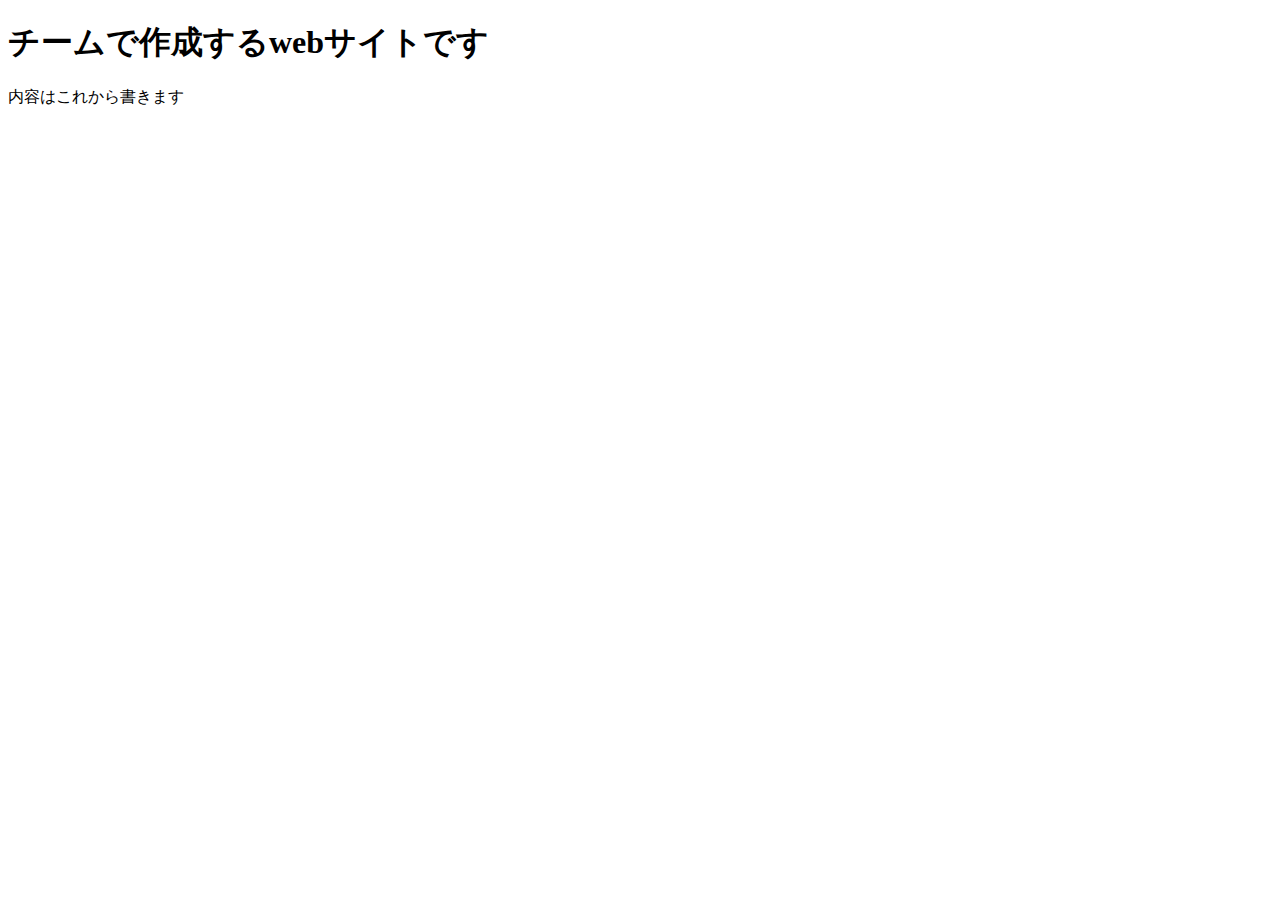
==== index.html @ c5c92bc8 "Create index.html" ====
<!DOCTYPE html>
<html lang="ja">
    <head>
        <meta charset="UTF-8">
        <title>チームで作るwebサイト</title>
    </head>
    <body>
        <h1>チームで作成するwebサイトです</h1>
        <p>内容はこれから書きます</p>
    </body>
</html>
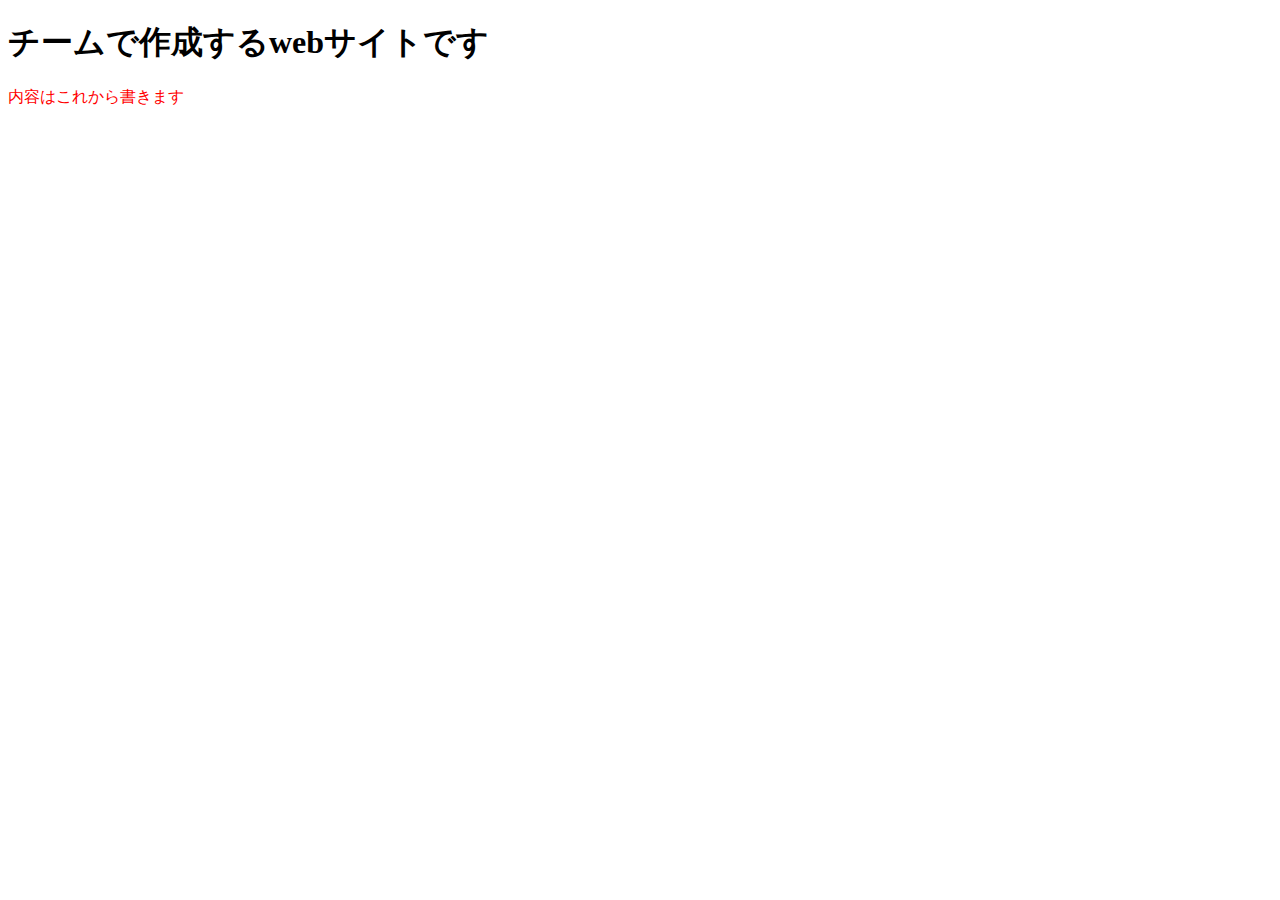
==== commit 7e17ee2d: "cssを適応した" ====
--- a/index.html
+++ b/index.html
@@ -3,9 +3,10 @@
     <head>
         <meta charset="UTF-8">
         <title>チームで作るwebサイト</title>
+        <link rel="stylesheet" href="css/index.css"
     </head>
     <body>
         <h1>チームで作成するwebサイトです</h1>
-        <p>内容はこれから書きます</p>
+        <p class="red">内容はこれから書きます</p>
     </body>
 </html>--- a/css/index.css
+++ b/css/index.css
@@ -0,0 +1,3 @@
+.red{
+    color:red;
+}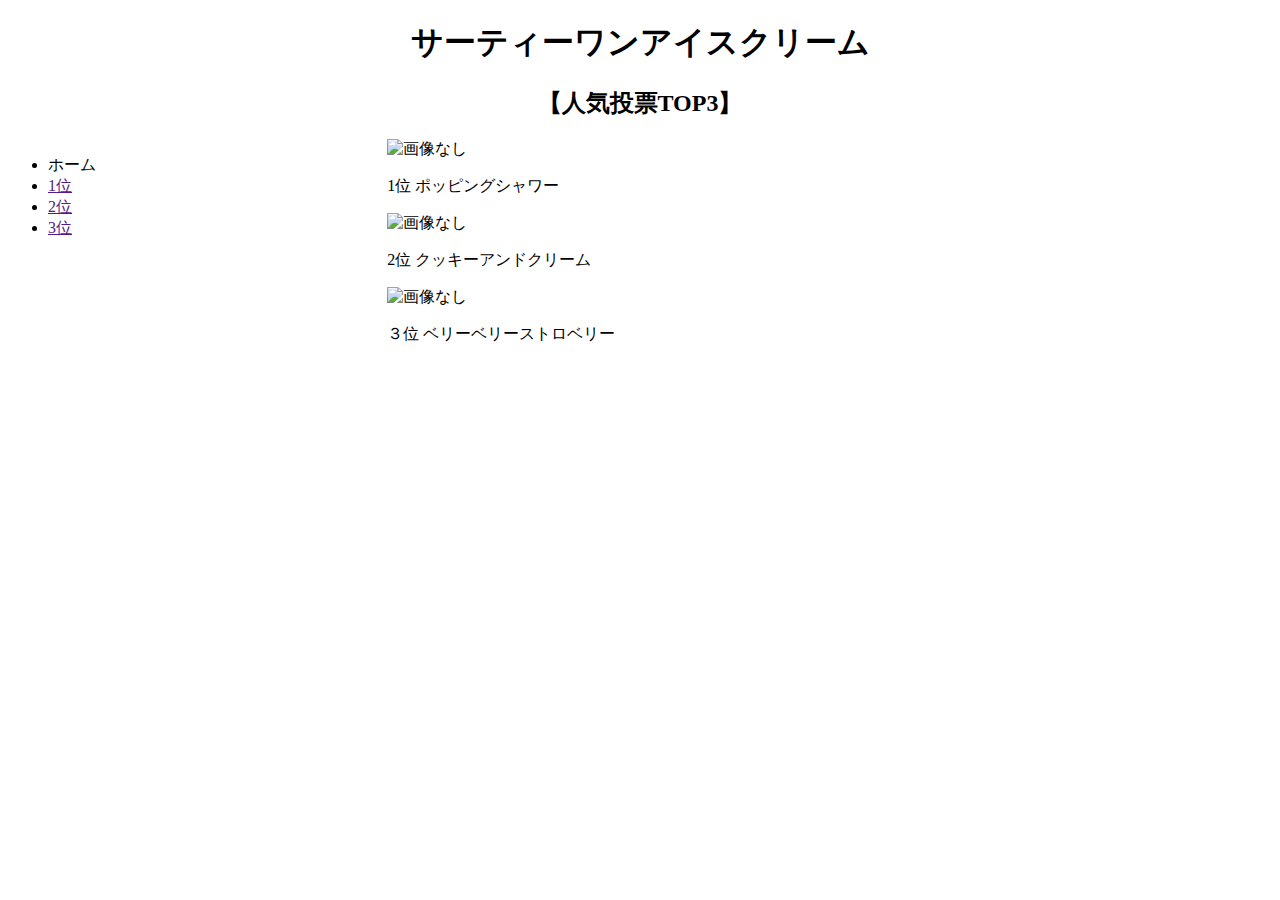
==== commit b2228578: "topページの作成" ====
--- a/index.html
+++ b/index.html
@@ -3,10 +3,28 @@
     <head>
         <meta charset="UTF-8">
         <title>チームで作るwebサイト</title>
-        <link rel="stylesheet" href="css/index.css"
+        <link rel="stylesheet"　type="text/css" href="css/index.css">
     </head>
     <body>
-        <h1>チームで作成するwebサイトです</h1>
-        <p class="red">内容はこれから書きます</p>
+        <h1>サーティーワンアイスクリーム</h1>
+        <h2>【人気投票TOP3】</h2>
+        <div id="container">
+            <div class="sidebar">
+                <ul>
+                    <li>ホーム</li>
+                    <li><a href="">1位</a></li>
+                    <li><a href="">2位</a></li>
+                    <li><a href="">3位</a></li>
+                </ul>
+            </div>
+            <div class="content">
+                <img class="img" src="" alt="画像なし">
+                <p class="ca">1位 ポッピングシャワー</p>
+                <img class="img" src="" alt="画像なし">
+                <p class="ca">2位 クッキーアンドクリーム</p>
+                <img class="img" src="" alt="画像なし">
+                <p class="ca">３位 ベリーベリーストロベリー</p> 
+            </div>
+        </div>
     </body>
 </html>--- a/css/index.css
+++ b/css/index.css
@@ -1,3 +1,22 @@
 .red{
     color:red;
-}+}
+
+h1{
+    text-align: center;
+}
+h2{
+    text-align: center;
+}
+
+#container{
+    display: flex;
+}
+
+.sidebar{
+    width: 30%;
+}
+
+.content{
+    width: 70%;
+}
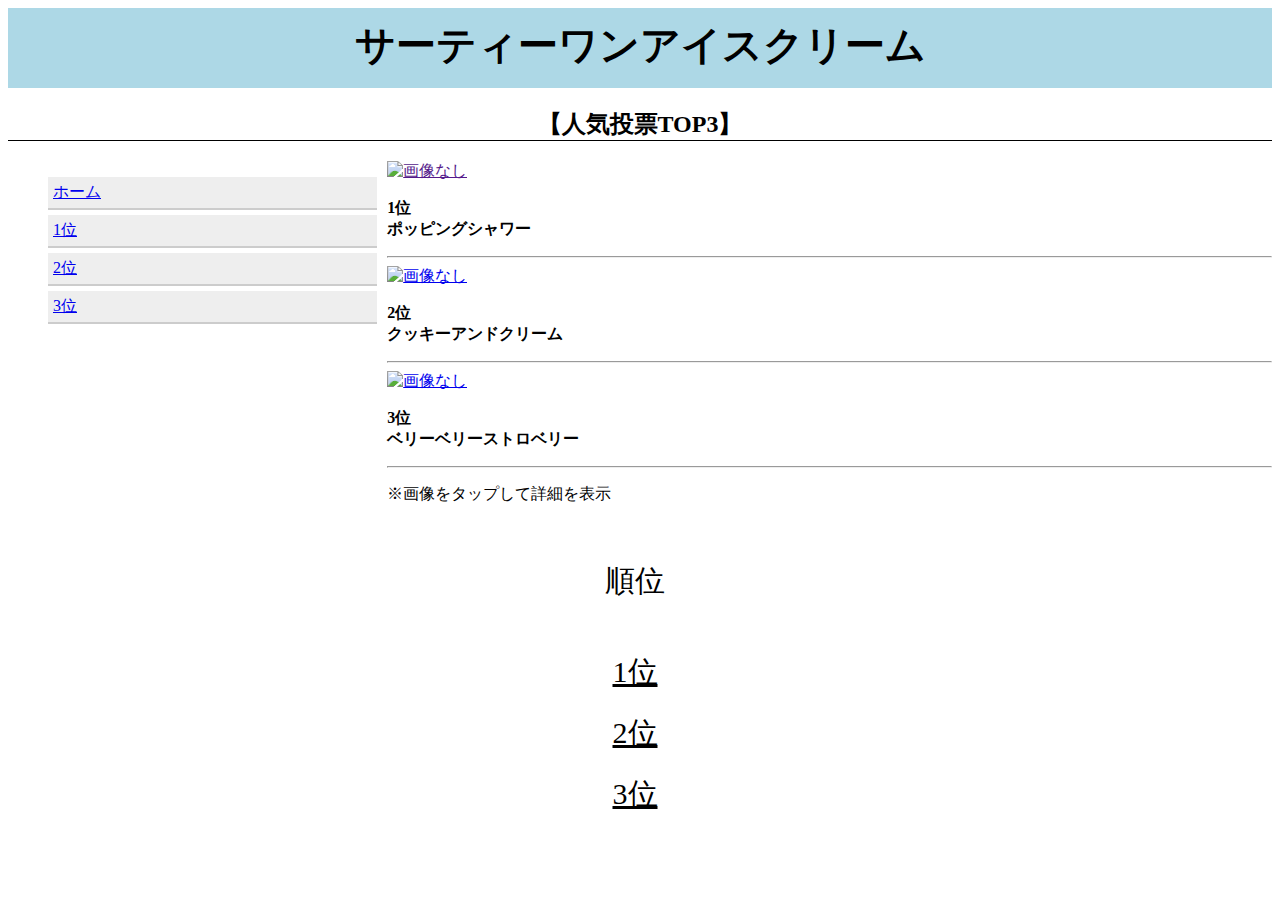
==== commit 51a0fd55: "change index" ====
--- a/index.html
+++ b/index.html
@@ -3,7 +3,7 @@
     <head>
         <meta charset="UTF-8">
         <title>チームで作るwebサイト</title>
-        <link rel="stylesheet"　type="text/css" href="css/index.css">
+        <link rel="stylesheet" type="text/css" href="css/index.css">
     </head>
     <body>
         <h1>サーティーワンアイスクリーム</h1>
@@ -11,20 +11,26 @@
         <div id="container">
             <div class="sidebar">
                 <ul>
-                    <li>ホーム</li>
-                    <li><a href="">1位</a></li>
-                    <li><a href="">2位</a></li>
-                    <li><a href="">3位</a></li>
+                    <li><a href="index.html">ホーム</a></li>
+                    <li><a href="#id1">1位</a></li>
+                    <li><a href="#id2">2位</a></li>
+                    <li><a href="#id3">3位</a></li>
                 </ul>
             </div>
             <div class="content">
-                <img class="img" src="" alt="画像なし">
-                <p class="ca">1位 ポッピングシャワー</p>
-                <img class="img" src="" alt="画像なし">
-                <p class="ca">2位 クッキーアンドクリーム</p>
-                <img class="img" src="" alt="画像なし">
-                <p class="ca">３位 ベリーベリーストロベリー</p> 
+
+                <a href="" id="id1"><img class="img" src="https://placehold.jp/300x200.png" alt="画像なし"> </a>
+                <p class="ca"><strong>1位 <br>ポッピングシャワー</strong></p><hr>
+                <a href="2.html" id="id2"><img class="img" src="https://placehold.jp/300x200.png" alt="画像なし"></a>
+                <p class="ca"><strong>2位 <br>クッキーアンドクリーム</strong></p><hr>
+                <a href="3.html" id="id3"><img class="img" src="https://placehold.jp/300x200.png" alt="画像なし"></a>
+                <p class="ca"><strong>3位 <br>ベリーベリーストロベリー</strong></p></p><hr>
+                <p>※画像をタップして詳細を表示</p>
             </div>
         </div>
+        <p class="last">順位</p>
+        <a href="" class="last">1位</a>
+        <a href="2.html" class="last">2位</a>
+        <a href="3.html" class="last">3位</a>
     </body>
 </html>--- a/css/index.css
+++ b/css/index.css
@@ -2,11 +2,23 @@
     color:red;
 }
 
+
 h1{
     text-align: center;
+    background-color: lightblue;
+    top: 0;
+    width: 100%;
+    height: 60px;
+    margin: 0;
+    padding: 10px 0 10px 0;
+    font-family: sans-serif;
+    font-size: 40px;
+
+
 }
 h2{
     text-align: center;
+    border-bottom: solid 1px #000000;
 }
 
 #container{
@@ -17,6 +29,23 @@
     width: 30%;
 }
 
+.sidebar li{
+    display: block;
+    margin: 0px 10px 5px 0px;
+    padding: 5px 5px 5px 5px;
+    border-bottom: solid 2px #cccccc;
+    background-color: #eeeeee;
+}
+
 .content{
     width: 70%;
 }
+
+.last{
+    padding: 10px 10px 10px 0;
+    background-color: #ffffff; 
+    font-size: 30px;
+    color: #000000;
+    text-align: center;
+    display: block;
+}
